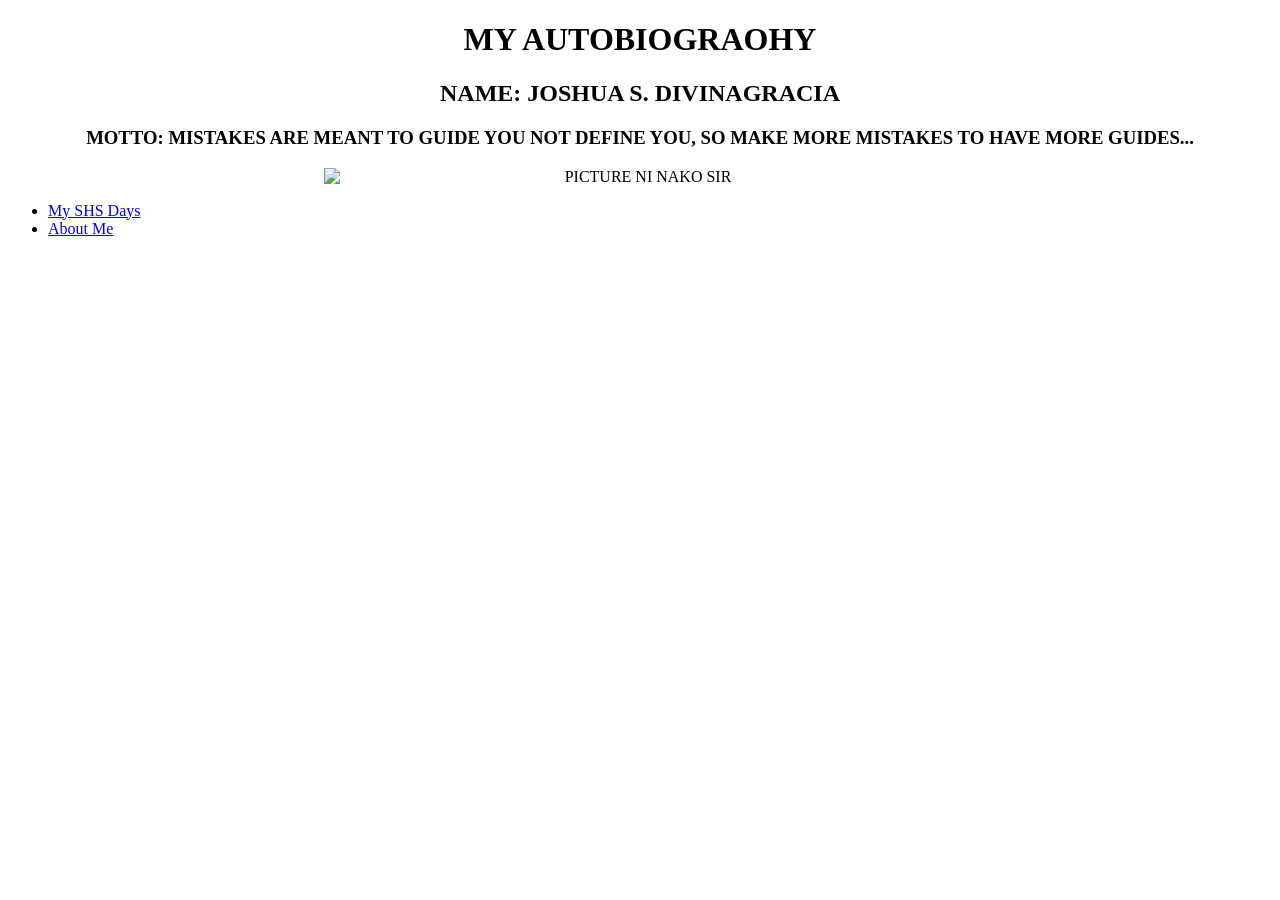
==== index.html @ 9eb9a37e "Update and rename README.md to index.html" ====
<!DOCTYPE html>
<html lang="en">
    <head>
        <title>MY AUTOBIOGRAOHY</title>
    </head>
    <body>
        <h1 style="text-align: center;">MY AUTOBIOGRAOHY</h1>
        <h2 style="text-align: center;">NAME: JOSHUA S. DIVINAGRACIA</h2>
        <h3 style="text-align: center;">MOTTO: MISTAKES ARE MEANT TO GUIDE YOU NOT DEFINE YOU, SO MAKE MORE MISTAKES TO HAVE MORE GUIDES...</h3>
        <img style="text-align: center; margin-left: auto; margin-right: auto; width: 50%; display: block;" src="picture ni juswah.png" alt="PICTURE NI NAKO SIR">

        <ul>
            <li><a href="SHS days.html" alt="My SHS Days">My SHS Days</a></li> 
            <li><a href="About.html" alt="About Me">About Me</a></li>
        </ul>
    </body>
</html>
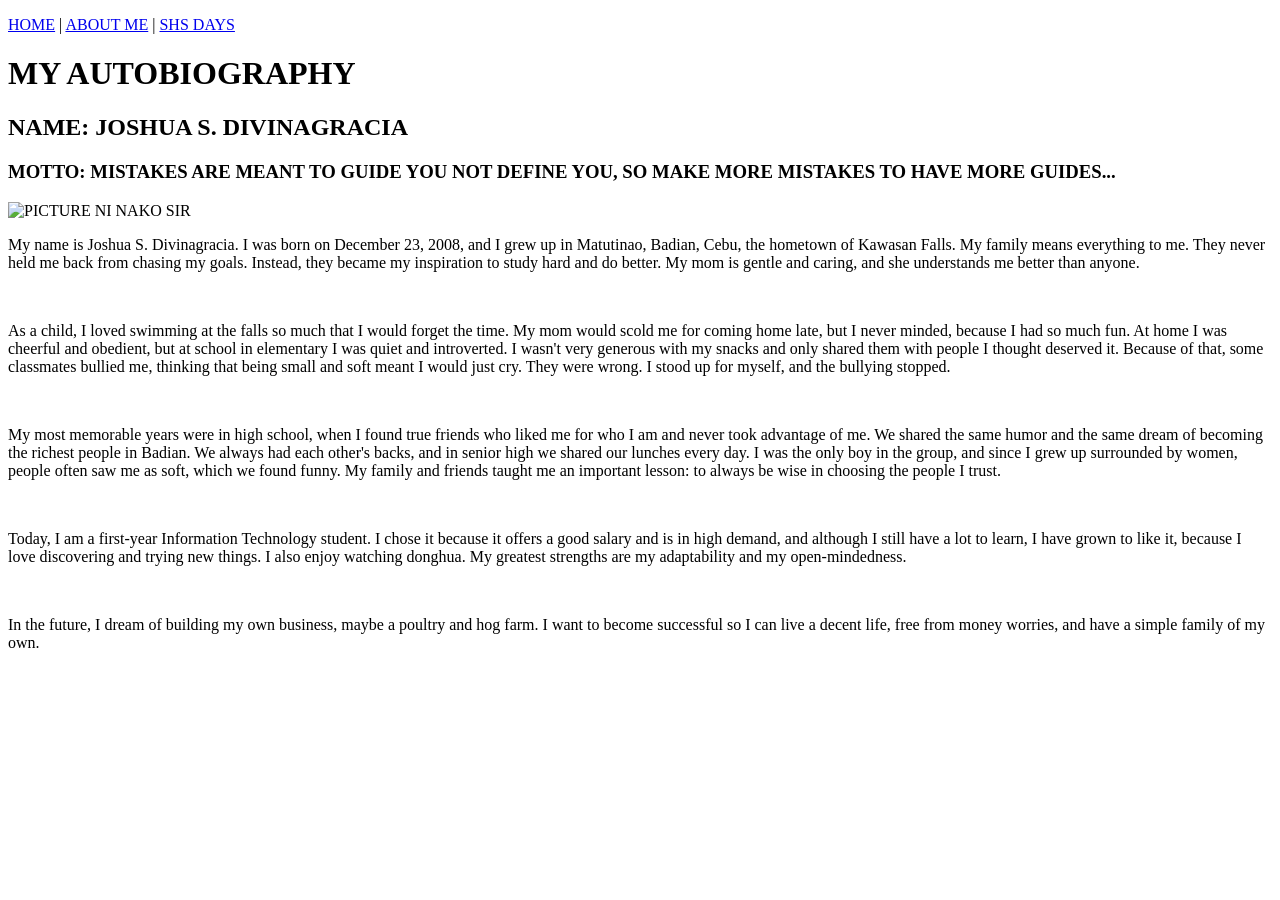
==== commit 77f15a2e: "Update and rename README.md to index.html" ====
--- a/index.html
+++ b/index.html
@@ -1,17 +1,36 @@
 <!DOCTYPE html>
 <html lang="en">
     <head>
-        <title>MY AUTOBIOGRAOHY</title>
+        <title>MY AUTOBIOGRAPHY</title>
     </head>
     <body>
-        <h1 style="text-align: center;">MY AUTOBIOGRAOHY</h1>
-        <h2 style="text-align: center;">NAME: JOSHUA S. DIVINAGRACIA</h2>
-        <h3 style="text-align: center;">MOTTO: MISTAKES ARE MEANT TO GUIDE YOU NOT DEFINE YOU, SO MAKE MORE MISTAKES TO HAVE MORE GUIDES...</h3>
-        <img style="text-align: center; margin-left: auto; margin-right: auto; width: 50%; display: block;" src="picture ni juswah.png" alt="PICTURE NI NAKO SIR">
+        <p>
+            <a href="Index.html">HOME</a> |
+            <a href="About.html">ABOUT ME</a> |
+            <a href="SHS_Days.html">SHS DAYS</a>
+        </p>
 
-        <ul>
-            <li><a href="SHS days.html" alt="My SHS Days">My SHS Days</a></li> 
-            <li><a href="About.html" alt="About Me">About Me</a></li>
-        </ul>
+        <h1>MY AUTOBIOGRAPHY</h1>
+        <h2>NAME: JOSHUA S. DIVINAGRACIA</h2>
+        <h3>MOTTO: MISTAKES ARE MEANT TO GUIDE YOU NOT DEFINE YOU, SO MAKE MORE MISTAKES TO HAVE MORE GUIDES...</h3>
+        <img src="PICTURENAKO.jpg" alt="PICTURE NI NAKO SIR" width="300">
+
+        <p>My name is Joshua S. Divinagracia. I was born on December 23, 2008, and I grew up in Matutinao, Badian, Cebu, the hometown of Kawasan Falls. My family means everything to me. They never held me back from chasing my goals. Instead, they became my inspiration to study hard and do better. My mom is gentle and caring, and she understands me better than anyone.</p>
+
+        <br>
+
+        <p>As a child, I loved swimming at the falls so much that I would forget the time. My mom would scold me for coming home late, but I never minded, because I had so much fun. At home I was cheerful and obedient, but at school in elementary I was quiet and introverted. I wasn't very generous with my snacks and only shared them with people I thought deserved it. Because of that, some classmates bullied me, thinking that being small and soft meant I would just cry. They were wrong. I stood up for myself, and the bullying stopped.</p>
+
+        <br>
+
+        <p>My most memorable years were in high school, when I found true friends who liked me for who I am and never took advantage of me. We shared the same humor and the same dream of becoming the richest people in Badian. We always had each other's backs, and in senior high we shared our lunches every day. I was the only boy in the group, and since I grew up surrounded by women, people often saw me as soft, which we found funny. My family and friends taught me an important lesson: to always be wise in choosing the people I trust.</p>
+
+        <br>
+
+        <p>Today, I am a first-year Information Technology student. I chose it because it offers a good salary and is in high demand, and although I still have a lot to learn, I have grown to like it, because I love discovering and trying new things. I also enjoy watching donghua. My greatest strengths are my adaptability and my open-mindedness.</p>
+
+        <br>
+
+        <p>In the future, I dream of building my own business, maybe a poultry and hog farm. I want to become successful so I can live a decent life, free from money worries, and have a simple family of my own.</p>
     </body>
 </html>
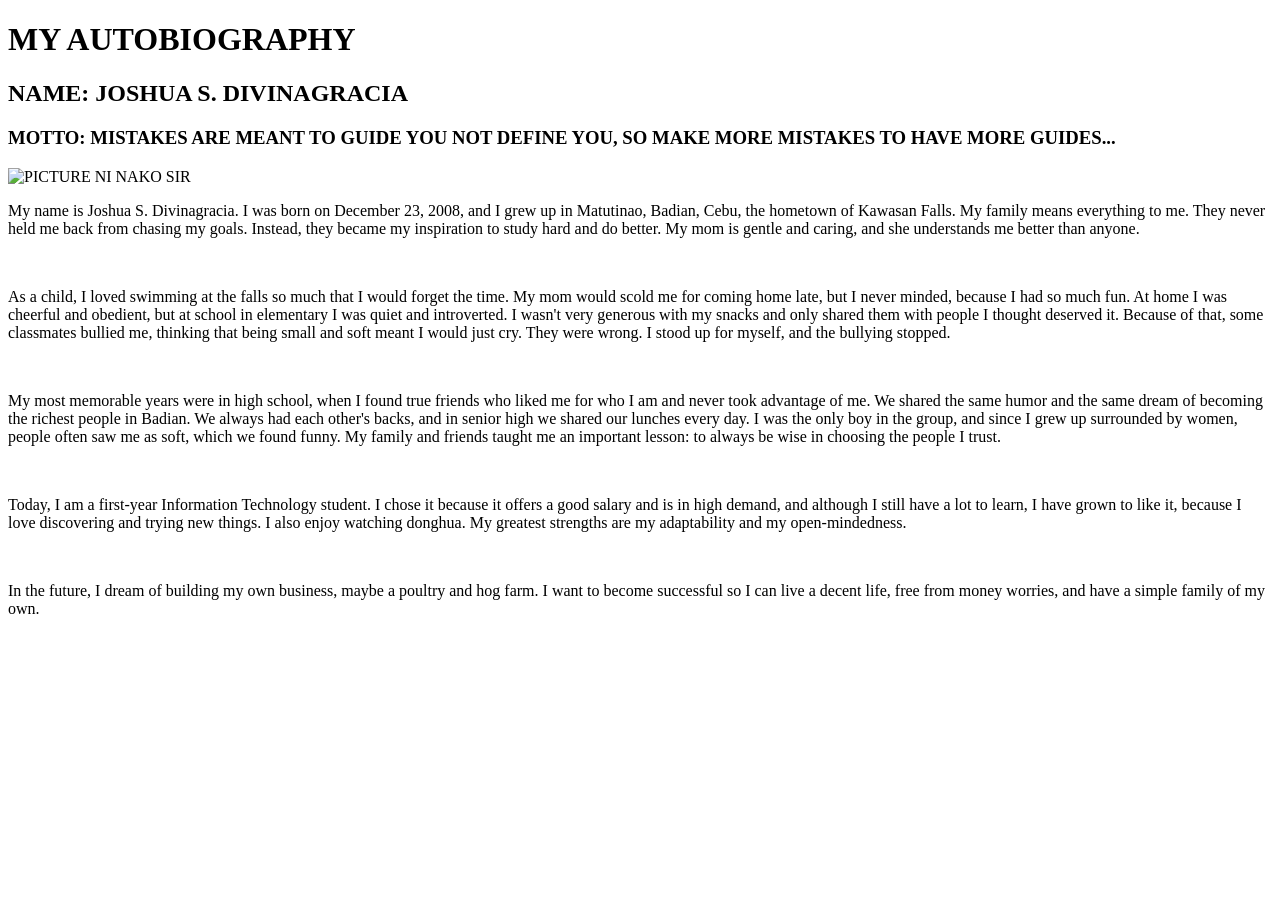
==== commit 363087d2: "Remove navigation links from index.html Removed navigation links from the autobiography page." ====
--- a/index.html
+++ b/index.html
@@ -4,12 +4,7 @@
         <title>MY AUTOBIOGRAPHY</title>
     </head>
     <body>
-        <p>
-            <a href="Index.html">HOME</a> |
-            <a href="About.html">ABOUT ME</a> |
-            <a href="SHS_Days.html">SHS DAYS</a>
-        </p>
-
+        
         <h1>MY AUTOBIOGRAPHY</h1>
         <h2>NAME: JOSHUA S. DIVINAGRACIA</h2>
         <h3>MOTTO: MISTAKES ARE MEANT TO GUIDE YOU NOT DEFINE YOU, SO MAKE MORE MISTAKES TO HAVE MORE GUIDES...</h3>
